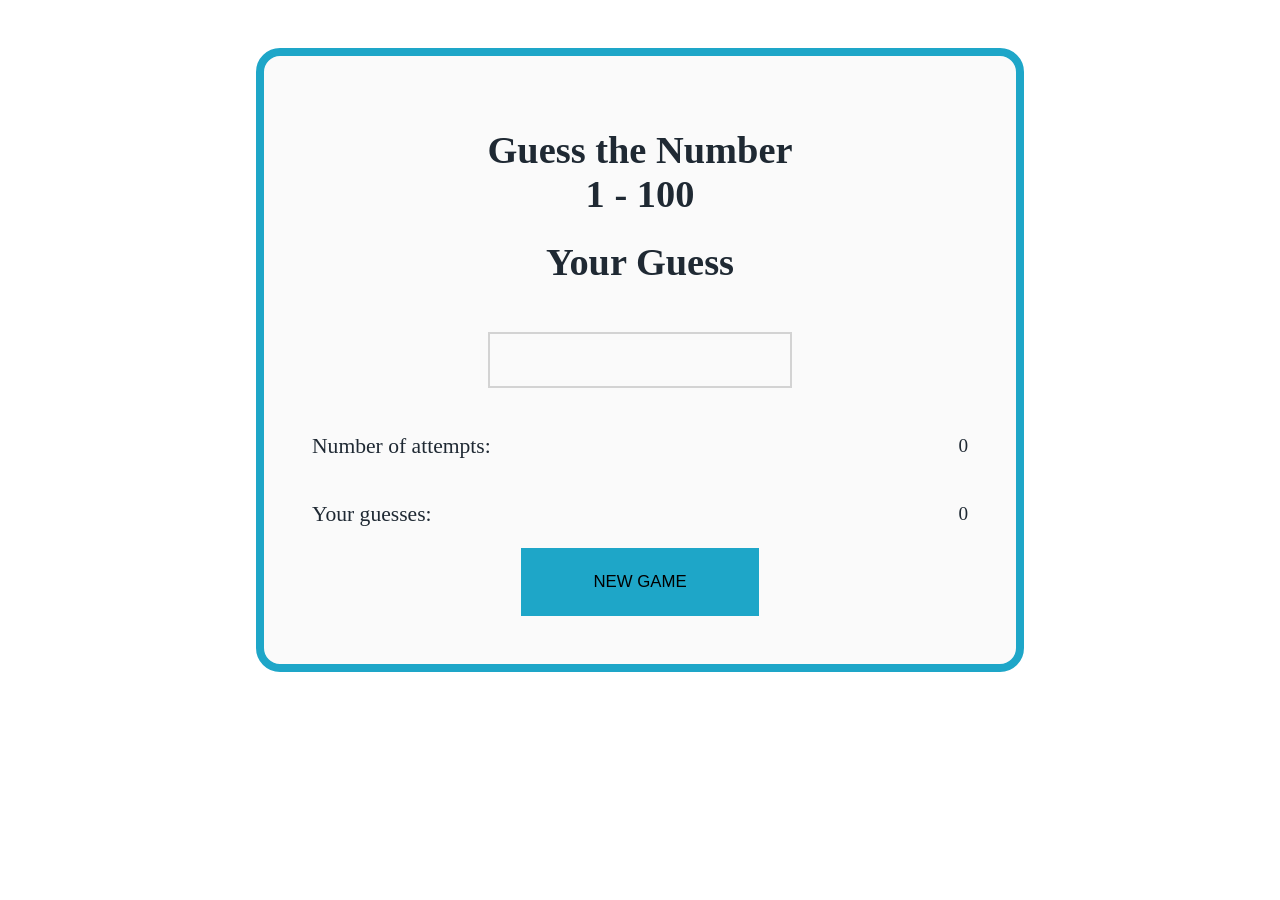
==== index.html @ e5976ac3 "refactor: Changes to GitHub Pages" ====
<!DOCTYPE html>
<html lang="en">
  <head>
    <meta charset="UTF-8" />
    <meta name="viewport" content="width=device-width, initial-scale=1.0" />
    <meta http-equiv="X-UA-Compatible" content="ie=edge" />
    <link rel="stylesheet" href="style.css" />
    <title>Guess the number</title>
  </head>
  <body onload="init()">
    <main>
      <div id="welcomeScreen">
        <h2>Guess the Number <br />1 - 100</h2>
      </div>

      <div id="gameArea">
        <section>
          <h2 id="textOutput">Your Guess</h2>
          <input type="number" id="inputBox" min="1" max="100" onchange="compareNumbers()"/>
        </section>
        <section class="stats">
          <div class="info">
            <p>Number of attempts:</p>
            <span id="attempts">0</span>
          </div>
          <div class="info">
            <p>Your guesses:</p>
            <span id="guesses">0</span>
          </div>
        </section>
        <button id="newGameButton" onclick="newGame()" >NEW GAME</button>
      </div>
    </main>
    <script src="index.js"></script>
  </body>
</html>
---- style.css ----
:root {
    --green: #5ed68a;
    --red: #1ea6c8;
    --background: #fafafa;
    --gradient-1: #343e63;
    --gradient-2: #2a3352;
  }

  html {
    font-size: 12px;
    font-weight: 300;
  }

  body {
    width: 90vw;
    margin: 0 auto;
    background: radial-gradient(var(--gradient1), var(--gradient2));
    padding: 4rem;
  }

  main {
    text-align: center;
    background: var(--background);
    border: solid var(--red);
    border-width: 8px 8px 8px 8px;
    min-height: 40vh;
    border-radius: 2rem 2rem 2rem 2rem;
    padding: 4rem;
    color: #1f2933;
  }

  h2 {
    font-size: 3.2rem;
    margin: 2rem 2rem 2rem 2rem;
  }

  p {
    font-size: 1.8rem;
  }

  .button-wrapper {
    display: flex;
    flex-direction: column;
  }

  button {
    border: none;
    cursor: pointer;
    background: var(--green);
    padding: 2rem 6rem;
    border-radius: 1rem 1rem 0 0;
    font-size: 1.4rem;
  }

  button:last-child {
    background: var(--red);
    border-radius: 0 0 1rem 1rem;
  }

  /* game screen */

  h3 {
    font-size: 2rem;
  }

  input {
    border: 2px solid lightgray;
    background: transparent;
    margin: 2rem 0;
    padding: 1rem 0;
    width: 25rem;
    text-align: center;
    font-size: 2rem;
  }

  .stats {
    text-align: left;
  }

  .info {
    display: flex;
    justify-content: space-between;
    align-items: center;
  }

  .info span {
    font-size: 1.6rem;
  }

  #newGameButton {
    border-radius: 0;
  }

  @media (min-width: 800px) {
    body {
      width: 60vw;
    }
  }
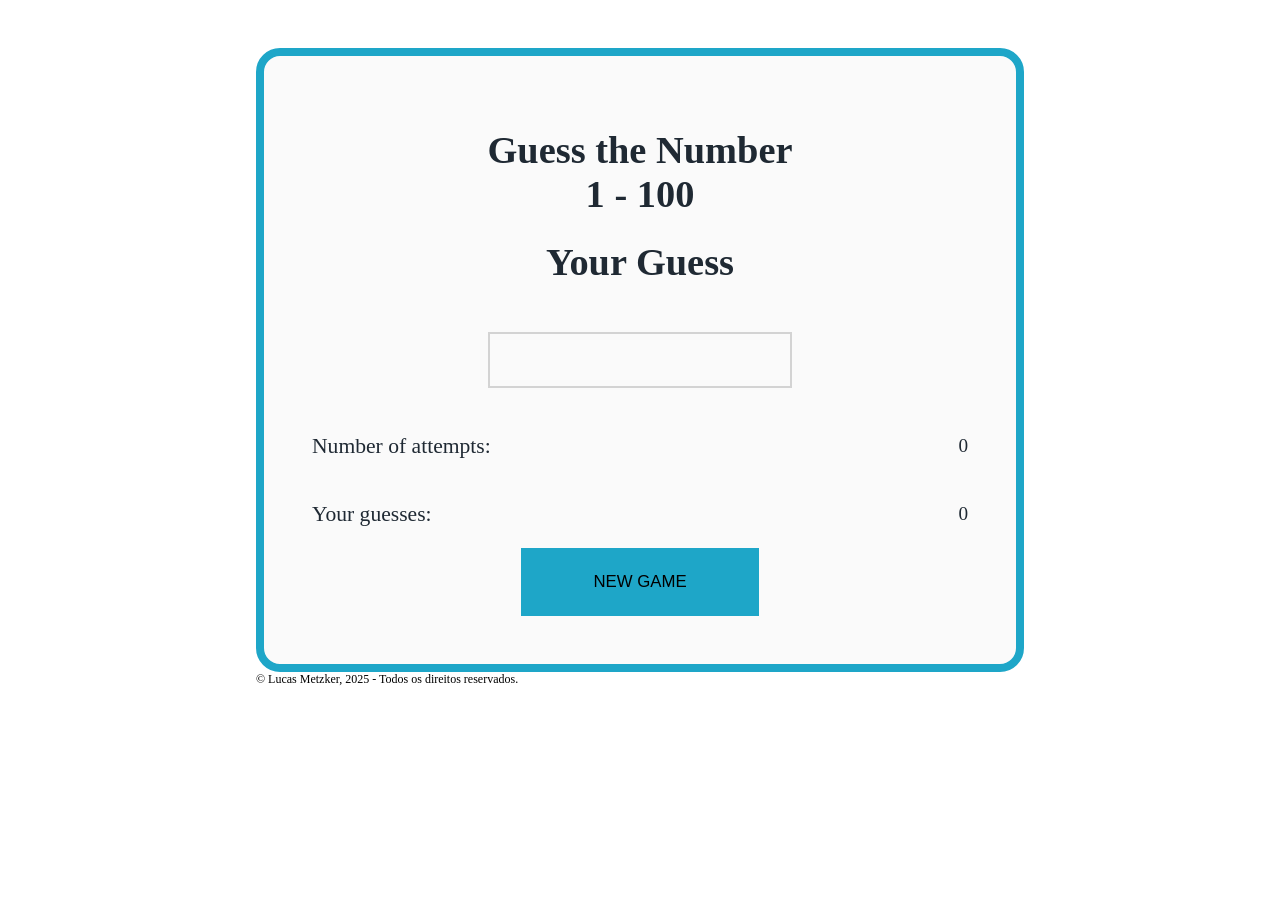
==== commit 951aefb3: "refactor: refactor for GitHub Page" ====
--- a/index.html
+++ b/index.html
@@ -4,8 +4,9 @@
     <meta charset="UTF-8" />
     <meta name="viewport" content="width=device-width, initial-scale=1.0" />
     <meta http-equiv="X-UA-Compatible" content="ie=edge" />
-    <link rel="stylesheet" href="style.css" />
+    <link rel="stylesheet" href="./css/main.css" />
     <title>Guess the number</title>
+    <link rel="shortcut icon" href="./img/dice-solid-full.svg" type="image/x-icon">
   </head>
   <body onload="init()">
     <main>
@@ -31,6 +32,11 @@
         <button id="newGameButton" onclick="newGame()" >NEW GAME</button>
       </div>
     </main>
-    <script src="index.js"></script>
+    <script src="./script/index.js"></script>
+    <footer>
+        <span>
+            &copy; Lucas Metzker, 2025 - Todos os direitos reservados.
+        </span>
+    </footer>
   </body>
 </html>
--- a/css/main.css
+++ b/css/main.css
@@ -0,0 +1,98 @@
+:root {
+    --green: #5ed68a;
+    --red: #1ea6c8;
+    --background: #fafafa;
+    --gradient-1: #343e63;
+    --gradient-2: #2a3352;
+  }
+
+  html {
+    font-size: 12px;
+    font-weight: 300;
+  }
+
+  body {
+    width: 90vw;
+    margin: 0 auto;
+    background: radial-gradient(var(--gradient1), var(--gradient2));
+    padding: 4rem;
+  }
+
+  main {
+    text-align: center;
+    background: var(--background);
+    border: solid var(--red);
+    border-width: 8px 8px 8px 8px;
+    min-height: 40vh;
+    border-radius: 2rem 2rem 2rem 2rem;
+    padding: 4rem;
+    color: #1f2933;
+  }
+
+  h2 {
+    font-size: 3.2rem;
+    margin: 2rem 2rem 2rem 2rem;
+  }
+
+  p {
+    font-size: 1.8rem;
+  }
+
+  .button-wrapper {
+    display: flex;
+    flex-direction: column;
+  }
+
+  button {
+    border: none;
+    cursor: pointer;
+    background: var(--green);
+    padding: 2rem 6rem;
+    border-radius: 1rem 1rem 0 0;
+    font-size: 1.4rem;
+  }
+
+  button:last-child {
+    background: var(--red);
+    border-radius: 0 0 1rem 1rem;
+  }
+
+  /* game screen */
+
+  h3 {
+    font-size: 2rem;
+  }
+
+  input {
+    border: 2px solid lightgray;
+    background: transparent;
+    margin: 2rem 0;
+    padding: 1rem 0;
+    width: 25rem;
+    text-align: center;
+    font-size: 2rem;
+  }
+
+  .stats {
+    text-align: left;
+  }
+
+  .info {
+    display: flex;
+    justify-content: space-between;
+    align-items: center;
+  }
+
+  .info span {
+    font-size: 1.6rem;
+  }
+
+  #newGameButton {
+    border-radius: 0;
+  }
+
+  @media (min-width: 800px) {
+    body {
+      width: 60vw;
+    }
+  }
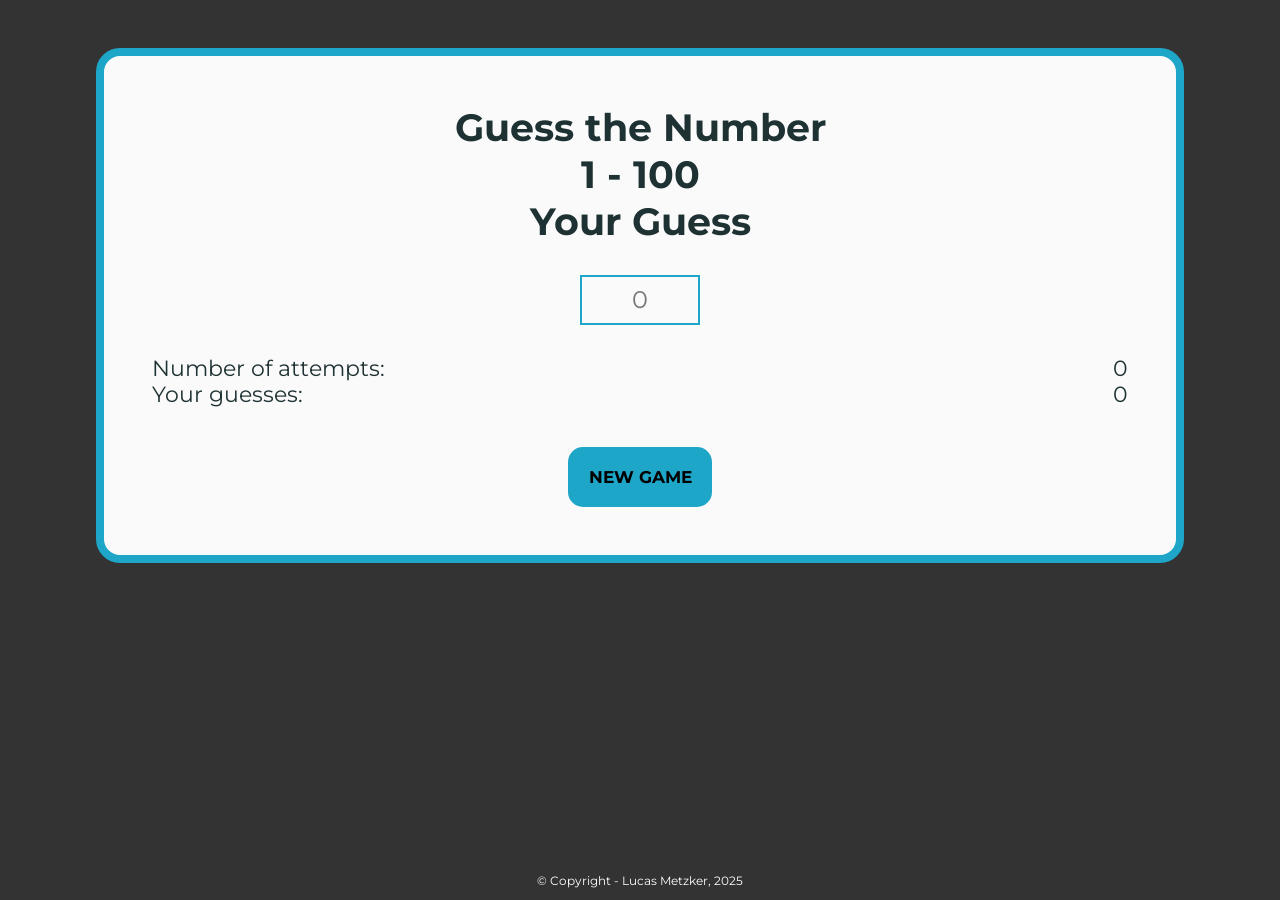
==== commit acd255c6: "feat: add responsiveness" ====
--- a/index.html
+++ b/index.html
@@ -1,13 +1,24 @@
 <!DOCTYPE html>
-<html lang="en">
+<html lang="pt-BR">
   <head>
     <meta charset="UTF-8" />
     <meta name="viewport" content="width=device-width, initial-scale=1.0" />
     <meta http-equiv="X-UA-Compatible" content="ie=edge" />
+    <title>Guess the number</title>
+    <link rel="shortcut icon" href="./img/shield-halved-solid-full.svg" type="image/x-icon">
+
+    <!-- CSS -->
     <link rel="stylesheet" href="./css/main.css" />
-    <title>Guess the number</title>
-    <link rel="shortcut icon" href="./img/dice-solid-full.svg" type="image/x-icon">
+    <link rel="stylesheet" href="./css/reset.css">
+    <link rel="stylesheet" href="./css/responsive.css">
+    <link rel="stylesheet" href="./css/footer.css">
+
+    <!-- Fonts -->
+    <link rel="preconnect" href="https://fonts.googleapis.com">
+    <link rel="preconnect" href="https://fonts.gstatic.com" crossorigin>
+    <link href="https://fonts.googleapis.com/css2?family=Montserrat:ital,wght@0,100..900;1,100..900&display=swap" rel="stylesheet">
   </head>
+
   <body onload="init()">
     <main>
       <div id="welcomeScreen">
@@ -17,25 +28,25 @@
       <div id="gameArea">
         <section>
           <h2 id="textOutput">Your Guess</h2>
-          <input type="number" id="inputBox" min="1" max="100" onchange="compareNumbers()"/>
+          <input type="number" placeholder="0" id="inputBox" min="1" max="100" onchange="compareNumbers()"/>
         </section>
         <section class="stats">
           <div class="info">
             <p>Number of attempts:</p>
-            <span id="attempts">0</span>
+            <p id="attempts">0</p>
           </div>
           <div class="info">
             <p>Your guesses:</p>
-            <span id="guesses">0</span>
+            <p id="guesses">0</p>
           </div>
         </section>
-        <button id="newGameButton" onclick="newGame()" >NEW GAME</button>
+        <button id="newGameButton" onclick="newGame()" ><b>NEW GAME</b></button>
       </div>
     </main>
     <script src="./script/index.js"></script>
     <footer>
         <span>
-            &copy; Lucas Metzker, 2025 - Todos os direitos reservados.
+            &copy; Copyright - Lucas Metzker, 2025
         </span>
     </footer>
   </body>
--- a/css/main.css
+++ b/css/main.css
@@ -1,98 +1,85 @@
 :root {
-    --green: #5ed68a;
-    --red: #1ea6c8;
-    --background: #fafafa;
-    --gradient-1: #343e63;
-    --gradient-2: #2a3352;
-  }
+  --green: #5ed68a;
+  --blue: #1ea6c8;
+  --background: #fafafa;
+}
 
-  html {
-    font-size: 12px;
-    font-weight: 300;
-  }
+html {
+  font-size: 12px;
+}
 
-  body {
-    width: 90vw;
-    margin: 0 auto;
-    background: radial-gradient(var(--gradient1), var(--gradient2));
-    padding: 4rem;
-  }
+main {
+  text-align: center;
+  background: var(--background);
+  border: solid var(--blue);
+  border-width: 8px;
+  border-radius: 2rem;
+  padding: 4em;
+  color: #1f3233;
+}
 
-  main {
-    text-align: center;
-    background: var(--background);
-    border: solid var(--red);
-    border-width: 8px 8px 8px 8px;
-    min-height: 40vh;
-    border-radius: 2rem 2rem 2rem 2rem;
-    padding: 4rem;
-    color: #1f2933;
-  }
+h2 {
+  font-size: 3.2rem;
+}
 
-  h2 {
-    font-size: 3.2rem;
-    margin: 2rem 2rem 2rem 2rem;
-  }
+p {
+  font-size: 1.8rem;
+}
 
-  p {
-    font-size: 1.8rem;
-  }
+.button-wrapper {
+  display: flex;
+  flex-direction: column;
+}
 
-  .button-wrapper {
-    display: flex;
-    flex-direction: column;
-  }
+button {
+  border: none;
+  cursor: pointer;
+  background: var(--green);
+  padding: 1.2em;
+  margin-top: 40px;
+  border-radius: 0;
+  font-size: 1.4rem;
+}
 
-  button {
-    border: none;
-    cursor: pointer;
-    background: var(--green);
-    padding: 2rem 6rem;
-    border-radius: 1rem 1rem 0 0;
-    font-size: 1.4rem;
-  }
+button:last-child {
+  background: var(--blue);
+}
 
-  button:last-child {
-    background: var(--red);
-    border-radius: 0 0 1rem 1rem;
-  }
+/* game screen */
 
-  /* game screen */
+input {
+  margin-top: 30px;
+  margin-bottom: 30px;
+  border: 2px solid #1ea6c8;
+  background: transparent;
+  padding: 0.7rem;
+  width: 10rem;
+  text-align: center;
+  font-size: 2rem;
+}
 
-  h3 {
-    font-size: 2rem;
-  }
+.info {
+  display: flex;
+  justify-content: space-between;
+  align-items: center;
+}
 
-  input {
-    border: 2px solid lightgray;
-    background: transparent;
-    margin: 2rem 0;
-    padding: 1rem 0;
-    width: 25rem;
-    text-align: center;
-    font-size: 2rem;
-  }
+.info span {
+  font-size: 1.6rem;
+}
 
-  .stats {
-    text-align: left;
-  }
+#newGameButton {
+  border-radius: 15px;
+}
 
-  .info {
-    display: flex;
-    justify-content: space-between;
-    align-items: center;
-  }
+input[type=number] {
+  -webkit-appearance: textfield;
+  -moz-appearance: textfield;
+  appearance: textfield;
+}
 
-  .info span {
-    font-size: 1.6rem;
-  }
-
-  #newGameButton {
-    border-radius: 0;
-  }
-
-  @media (min-width: 800px) {
-    body {
-      width: 60vw;
-    }
-  }+input[type=number]::-webkit-inner-spin-button,
+input[type=number]::-webkit-outer-spin-button {
+  -webkit-appearance: none;
+  margin: 0;
+}
--- a/css/responsive.css
+++ b/css/responsive.css
@@ -0,0 +1,26 @@
+@media (max-width: 685px) {
+  body, main {
+    padding: 2rem;
+  }
+
+  main h2 {
+    font-size: 2em;
+    margin: auto;
+  }
+
+  main p, button {
+    font-size: 1.2em;
+  }
+
+  #newGameButton {
+    border-radius: 10px;
+  }
+
+  main input {
+    margin-top: 20px;
+    margin-bottom: 20px;
+    padding: 0.7rem 0;
+    width: 7rem;
+    font-size: 1.3em;
+  }
+}
--- a/css/footer.css
+++ b/css/footer.css
@@ -0,0 +1,7 @@
+footer {
+    display: flex;
+    align-items: center;
+    justify-content: center;
+    padding: 1em;
+    font-size: 1em;
+}
